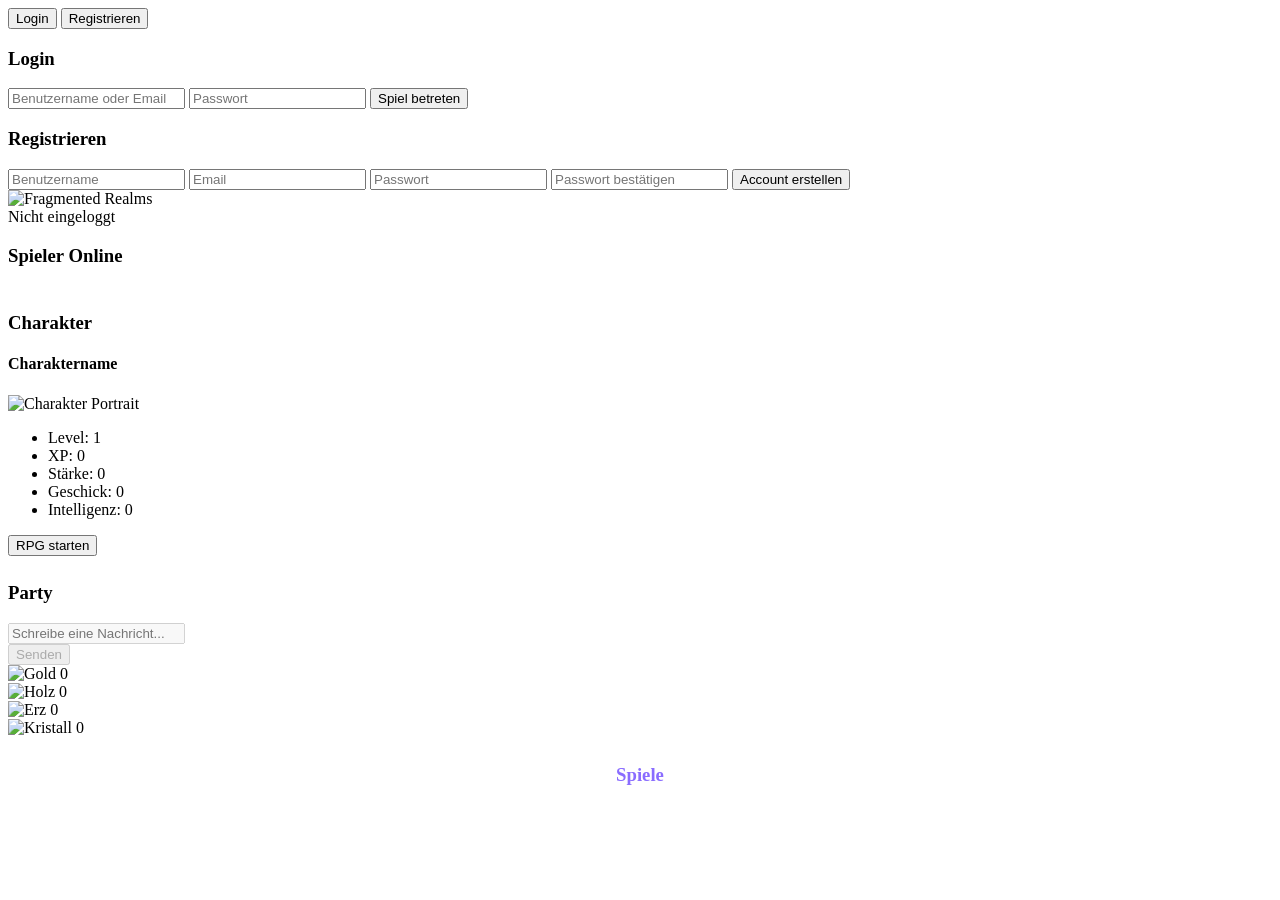
==== public/index.html @ fdd6cc30 "feat: Implement multiplayer party system and other RPG updates This commit includes a major new feat" ====
<!DOCTYPE html>
<html lang="de">
<head>
    <meta charset="UTF-8">
    <meta name="viewport" content="width=device-width, initial-scale=1.0">
    <title>Fragmented Realms</title>
    <link rel="stylesheet" href="/css/style.css">
</head>
<body>
    <div class="login-overlay" id="loginOverlay">
        <div class="login-box">
            <div class="tabs">
                <button class="tab-link active" data-tab="login">Login</button>
                <button class="tab-link" data-tab="register">Registrieren</button>
            </div>

            <div id="login" class="tab-content" style="display: block;">
                <h3>Login</h3>
                <input type="text" id="loginIdentifier" placeholder="Benutzername oder Email" required>
                <input type="password" id="loginPassword" placeholder="Passwort" required>
                <button id="loginButton">Spiel betreten</button>
            </div>

            <div id="register" class="tab-content">
                <h3>Registrieren</h3>
                <input type="text" id="registerUsername" placeholder="Benutzername" required maxlength="20">
                <input type="email" id="registerEmail" placeholder="Email" required>
                <input type="password" id="registerPassword" placeholder="Passwort" required>
                <input type="password" id="registerConfirmPassword" placeholder="Passwort bestätigen" required>
                <button id="registerButton">Account erstellen</button>
            </div>
        </div>
    </div>

    <div class="game-container">
        <header class="main-header">
            <div class="logo-container">
                <img src="/images/Chat/Logo.png" alt="Fragmented Realms" class="main-logo">
            </div>
            <div class="user-info-container">
                <div class="user-info" id="userInfo">Nicht eingeloggt</div>
                <button id="logoutButton" class="logout-button" style="display: none;">Beenden</button>
                <button id="adminPanelBtn" class="admin-button" style="display: none;">Admin Panel</button>
            </div>
        </header>

        <div class="main-content">
            <div class="left-panels-wrapper" style="display: flex; flex-direction: column; gap: 0.5rem; width: 160px; flex-shrink: 0; overflow-y: auto;">
                <div class="users-panel">
                    <h3>Spieler Online</h3>
                    <ul id="userList"></ul>
                </div>
                <div id="character-sheet" class="character-sheet-container">
                    <h3>Charakter</h3>
                    <h4 id="char-name">Charaktername</h4>
                    <img id="char-portrait" src="/images/Chat/placeholder.svg" alt="Charakter Portrait" class="char-portrait">
                    <ul id="charStats">
                        <li class="char-stat"><span>Level:</span> <span id="charLevel">1</span></li>
                        <li class="char-stat"><span>XP:</span> <span id="charXP">0</span></li>
                        <li class="char-stat"><span>Stärke:</span> <span id="charStrength">0</span></li>
                        <li class="char-stat"><span>Geschick:</span> <span id="charDexterity">0</span></li>
                        <li class="char-stat"><span>Intelligenz:</span> <span id="charIntelligence">0</span></li>
                    </ul>
                    <button id="startRpgBtn" class="char-button">RPG starten</button>
                </div>
                <div id="party-container" class="party-container">
                    <h3>Party</h3>
                    <ul id="partyList"></ul>
                    <button id="startPartyRpgBtn" style="display: none;">Start RPG for Party</button>
                </div>
            </div>

            <div class="chat-container">
                <div class="chat-messages" id="chatMessages"></div>
                <div class="chat-footer">
                    <div class="chat-input">
                        <input type="text" id="messageInput" placeholder="Schreibe eine Nachricht..." disabled>
                    </div>
                    <button id="sendButton" class="send-button" disabled>Senden</button>
                </div>
            </div>

            <div class="right-panels-wrapper" style="display: flex; flex-direction: column; gap: 0.5rem;">
                <div class="resources-container">
                    <div class="resource">
                        <img src="/images/Chat/gold.png" alt="Gold" class="resource-icon">
                        <span id="goldCount">0</span>
                    </div>
                    <div class="resource">
                        <img src="/images/Chat/holz.png" alt="Holz" class="resource-icon">
                        <span id="holzCount">0</span>
                    </div>
                    <div class="resource">
                        <img src="/images/Chat/erz.png" alt="Erz" class="resource-icon">
                        <span id="erzCount">0</span>
                    </div>
                    <div class="resource">
                        <img src="/images/Chat/kristall.png" alt="Kristall" class="resource-icon">
                        <span id="kristallCount">0</span>
                    </div>
                </div>
                <div class="game-buttons-container">
                    <h3 style="color: #8a6dff; margin-bottom: 1rem; text-align: center;">Spiele</h3>
                    <div id="gameList" style="display: flex; flex-direction: column; gap: 0.5rem;"></div>
                </div>
            </div>
        </div>
    </div>

    <div id="adminPanelModal" class="modal" style="display: none;">
        <div class="modal-content">
            <span class="close-button" id="closeAdminPanel">&times;</span>
            <h2>Admin Panel</h2>
            <div>
                <label for="userSelect">Select User:</label>
                <select id="userSelect"></select>
            </div>
            <fieldset>
                <legend>Resources</legend>
                <label>Gold: <input type="number" id="adminGold" min="0"></label>
                <label>Holz: <input type="number" id="adminHolz" min="0"></label>
                <label>Erz: <input type="number" id="adminErz" min="0"></label>
                <label>Kristall: <input type="number" id="adminKristall" min="0"></label>
            </fieldset>
            <fieldset>
                <legend>Games</legend>
                <div id="adminGames"></div>
            </fieldset>
            <button id="saveAdminChanges">Save Changes</button>
            <fieldset>
                <legend>Password Reset</legend>
                <input type="password" id="adminNewPassword" placeholder="New Password">
                <button id="resetPasswordBtn">Reset Password</button>
            </fieldset>
            <button id="deleteUserBtn" class="danger-btn">Delete User</button>
        </div>
    </div>

    <div id="sendResourcesModal" class="modal" style="display: none;">
        <div class="modal-content">
            <span class="close-button" id="closeSendResourcesModal">&times;</span>
            <h2>Ressourcen an <span id="sendToUser"></span> senden</h2>
            <div class="send-resource-input">
                <label>Gold:</label>
                <input type="number" id="sendGold" min="0" placeholder="0">
            </div>
            <div class="send-resource-input">
                <label>Holz:</label>
                <input type="number" id="sendHolz" min="0" placeholder="0">
            </div>
            <div class="send-resource-input">
                <label>Erz:</label>
                <input type="number" id="sendErz" min="0" placeholder="0">
            </div>
            <div class="send-resource-input">
                <label>Kristall:</label>
                <input type="number" id="sendKristall" min="0" placeholder="0">
            </div>
            <button id="confirmSendResourcesBtn">Senden</button>
        </div>
    </div>

    <script src="https://cdn.socket.io/4.5.4/socket.io.min.js"></script>
    <script src="/js/chat.js"></script>

    <!-- Invitation Modal -->
    <div id="invitation-modal" class="modal" style="display: none;">
        <div class="modal-content">
            <h2 id="invitation-title">Einladung</h2>
            <p id="invitation-text"></p>
            <div class="modal-buttons">
                <button id="invitation-accept-btn">Annehmen</button>
                <button id="invitation-decline-btn">Ablehnen</button>
            </div>
        </div>
    </div>
</body>
</html>
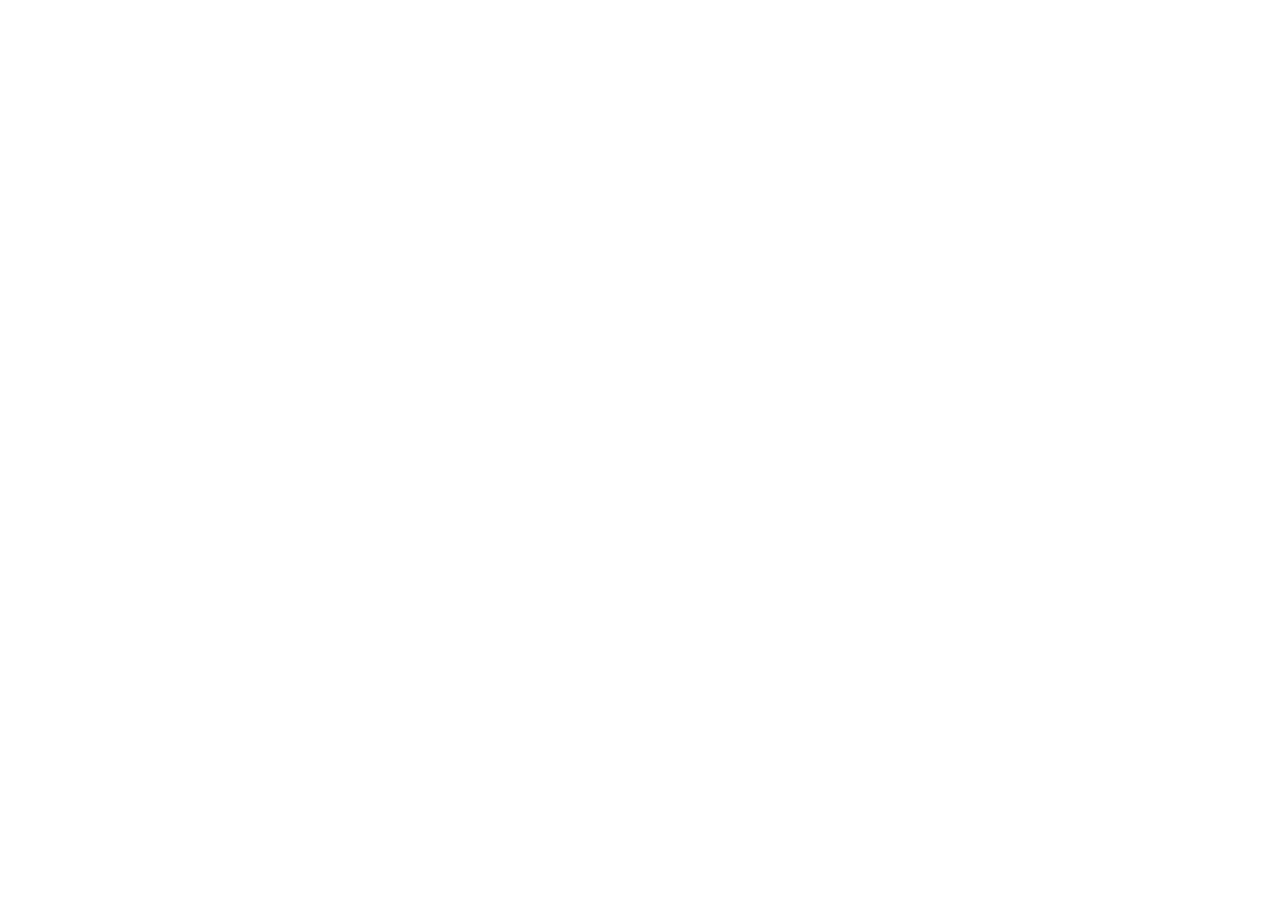
==== commit 2ff45dd5: "feat: Re-implement lobby UI and features in React This commit completes the second phase of the Reac" ====
--- a/public/index.html
+++ b/public/index.html
@@ -7,172 +7,31 @@
     <link rel="stylesheet" href="/css/style.css">
 </head>
 <body>
-    <div class="login-overlay" id="loginOverlay">
-        <div class="login-box">
-            <div class="tabs">
-                <button class="tab-link active" data-tab="login">Login</button>
-                <button class="tab-link" data-tab="register">Registrieren</button>
-            </div>
+    <div id="root"></div>
 
-            <div id="login" class="tab-content" style="display: block;">
-                <h3>Login</h3>
-                <input type="text" id="loginIdentifier" placeholder="Benutzername oder Email" required>
-                <input type="password" id="loginPassword" placeholder="Passwort" required>
-                <button id="loginButton">Spiel betreten</button>
-            </div>
+    <!-- React via CDN -->
+    <script src="https://unpkg.com/react@18/umd/react.development.js"></script>
+    <script src="https://unpkg.com/react-dom@18/umd/react-dom.development.js"></script>
 
-            <div id="register" class="tab-content">
-                <h3>Registrieren</h3>
-                <input type="text" id="registerUsername" placeholder="Benutzername" required maxlength="20">
-                <input type="email" id="registerEmail" placeholder="Email" required>
-                <input type="password" id="registerPassword" placeholder="Passwort" required>
-                <input type="password" id="registerConfirmPassword" placeholder="Passwort bestätigen" required>
-                <button id="registerButton">Account erstellen</button>
-            </div>
-        </div>
-    </div>
+    <!-- Babel for JSX transpilation in the browser (for development simplicity) -->
+    <script src="https://unpkg.com/@babel/standalone/babel.min.js"></script>
 
-    <div class="game-container">
-        <header class="main-header">
-            <div class="logo-container">
-                <img src="/images/Chat/Logo.png" alt="Fragmented Realms" class="main-logo">
-            </div>
-            <div class="user-info-container">
-                <div class="user-info" id="userInfo">Nicht eingeloggt</div>
-                <button id="logoutButton" class="logout-button" style="display: none;">Beenden</button>
-                <button id="adminPanelBtn" class="admin-button" style="display: none;">Admin Panel</button>
-            </div>
-        </header>
+    <!-- Socket.IO client -->
+    <script src="/socket.io/socket.io.js"></script>
 
-        <div class="main-content">
-            <div class="left-panels-wrapper" style="display: flex; flex-direction: column; gap: 0.5rem; width: 160px; flex-shrink: 0; overflow-y: auto;">
-                <div class="users-panel">
-                    <h3>Spieler Online</h3>
-                    <ul id="userList"></ul>
-                </div>
-                <div id="character-sheet" class="character-sheet-container">
-                    <h3>Charakter</h3>
-                    <h4 id="char-name">Charaktername</h4>
-                    <img id="char-portrait" src="/images/Chat/placeholder.svg" alt="Charakter Portrait" class="char-portrait">
-                    <ul id="charStats">
-                        <li class="char-stat"><span>Level:</span> <span id="charLevel">1</span></li>
-                        <li class="char-stat"><span>XP:</span> <span id="charXP">0</span></li>
-                        <li class="char-stat"><span>Stärke:</span> <span id="charStrength">0</span></li>
-                        <li class="char-stat"><span>Geschick:</span> <span id="charDexterity">0</span></li>
-                        <li class="char-stat"><span>Intelligenz:</span> <span id="charIntelligence">0</span></li>
-                    </ul>
-                    <button id="startRpgBtn" class="char-button">RPG starten</button>
-                </div>
-                <div id="party-container" class="party-container">
-                    <h3>Party</h3>
-                    <ul id="partyList"></ul>
-                    <button id="startPartyRpgBtn" style="display: none;">Start RPG for Party</button>
-                </div>
-            </div>
-
-            <div class="chat-container">
-                <div class="chat-messages" id="chatMessages"></div>
-                <div class="chat-footer">
-                    <div class="chat-input">
-                        <input type="text" id="messageInput" placeholder="Schreibe eine Nachricht..." disabled>
-                    </div>
-                    <button id="sendButton" class="send-button" disabled>Senden</button>
-                </div>
-            </div>
-
-            <div class="right-panels-wrapper" style="display: flex; flex-direction: column; gap: 0.5rem;">
-                <div class="resources-container">
-                    <div class="resource">
-                        <img src="/images/Chat/gold.png" alt="Gold" class="resource-icon">
-                        <span id="goldCount">0</span>
-                    </div>
-                    <div class="resource">
-                        <img src="/images/Chat/holz.png" alt="Holz" class="resource-icon">
-                        <span id="holzCount">0</span>
-                    </div>
-                    <div class="resource">
-                        <img src="/images/Chat/erz.png" alt="Erz" class="resource-icon">
-                        <span id="erzCount">0</span>
-                    </div>
-                    <div class="resource">
-                        <img src="/images/Chat/kristall.png" alt="Kristall" class="resource-icon">
-                        <span id="kristallCount">0</span>
-                    </div>
-                </div>
-                <div class="game-buttons-container">
-                    <h3 style="color: #8a6dff; margin-bottom: 1rem; text-align: center;">Spiele</h3>
-                    <div id="gameList" style="display: flex; flex-direction: column; gap: 0.5rem;"></div>
-                </div>
-            </div>
-        </div>
-    </div>
-
-    <div id="adminPanelModal" class="modal" style="display: none;">
-        <div class="modal-content">
-            <span class="close-button" id="closeAdminPanel">&times;</span>
-            <h2>Admin Panel</h2>
-            <div>
-                <label for="userSelect">Select User:</label>
-                <select id="userSelect"></select>
-            </div>
-            <fieldset>
-                <legend>Resources</legend>
-                <label>Gold: <input type="number" id="adminGold" min="0"></label>
-                <label>Holz: <input type="number" id="adminHolz" min="0"></label>
-                <label>Erz: <input type="number" id="adminErz" min="0"></label>
-                <label>Kristall: <input type="number" id="adminKristall" min="0"></label>
-            </fieldset>
-            <fieldset>
-                <legend>Games</legend>
-                <div id="adminGames"></div>
-            </fieldset>
-            <button id="saveAdminChanges">Save Changes</button>
-            <fieldset>
-                <legend>Password Reset</legend>
-                <input type="password" id="adminNewPassword" placeholder="New Password">
-                <button id="resetPasswordBtn">Reset Password</button>
-            </fieldset>
-            <button id="deleteUserBtn" class="danger-btn">Delete User</button>
-        </div>
-    </div>
-
-    <div id="sendResourcesModal" class="modal" style="display: none;">
-        <div class="modal-content">
-            <span class="close-button" id="closeSendResourcesModal">&times;</span>
-            <h2>Ressourcen an <span id="sendToUser"></span> senden</h2>
-            <div class="send-resource-input">
-                <label>Gold:</label>
-                <input type="number" id="sendGold" min="0" placeholder="0">
-            </div>
-            <div class="send-resource-input">
-                <label>Holz:</label>
-                <input type="number" id="sendHolz" min="0" placeholder="0">
-            </div>
-            <div class="send-resource-input">
-                <label>Erz:</label>
-                <input type="number" id="sendErz" min="0" placeholder="0">
-            </div>
-            <div class="send-resource-input">
-                <label>Kristall:</label>
-                <input type="number" id="sendKristall" min="0" placeholder="0">
-            </div>
-            <button id="confirmSendResourcesBtn">Senden</button>
-        </div>
-    </div>
-
-    <script src="https://cdn.socket.io/4.5.4/socket.io.min.js"></script>
-    <script src="/js/chat.js"></script>
-
-    <!-- Invitation Modal -->
-    <div id="invitation-modal" class="modal" style="display: none;">
-        <div class="modal-content">
-            <h2 id="invitation-title">Einladung</h2>
-            <p id="invitation-text"></p>
-            <div class="modal-buttons">
-                <button id="invitation-accept-btn">Annehmen</button>
-                <button id="invitation-decline-btn">Ablehnen</button>
-            </div>
-        </div>
-    </div>
+    <!-- React Application -->
+    <!-- Load components first so they are defined for the entry point -->
+    <script type="text/babel" data-presets="react" src="/src/components/UserList.js"></script>
+    <script type="text/babel" data-presets="react" src="/src/components/Chat.js"></script>
+    <script type="text/babel" data-presets="react" src="/src/components/Party.js"></script>
+    <script type="text/babel" data-presets="react" src="/src/components/Resources.js"></script>
+    <script type="text/babel" data-presets="react" src="/src/components/CharacterSheet.js"></script>
+    <script type="text/babel" data-presets="react" src="/src/components/GameList.js"></script>
+    <script type="text/babel" data-presets="react" src="/src/components/Auth.js"></script>
+    <script type="text/babel" data-presets="react" src="/src/components/Lobby.js"></script>
+    <script type="text/babel" data-presets="react" src="/src/components/rpg/WorldMap.js"></script>
+    <script type="text/babel" data-presets="react" src="/src/components/RPG.js"></script>
+    <script type="text/babel" data-presets="react" src="/src/App.js"></script>
+    <script type="text/babel" data-presets="react" src="/src/index.js"></script>
 </body>
 </html>
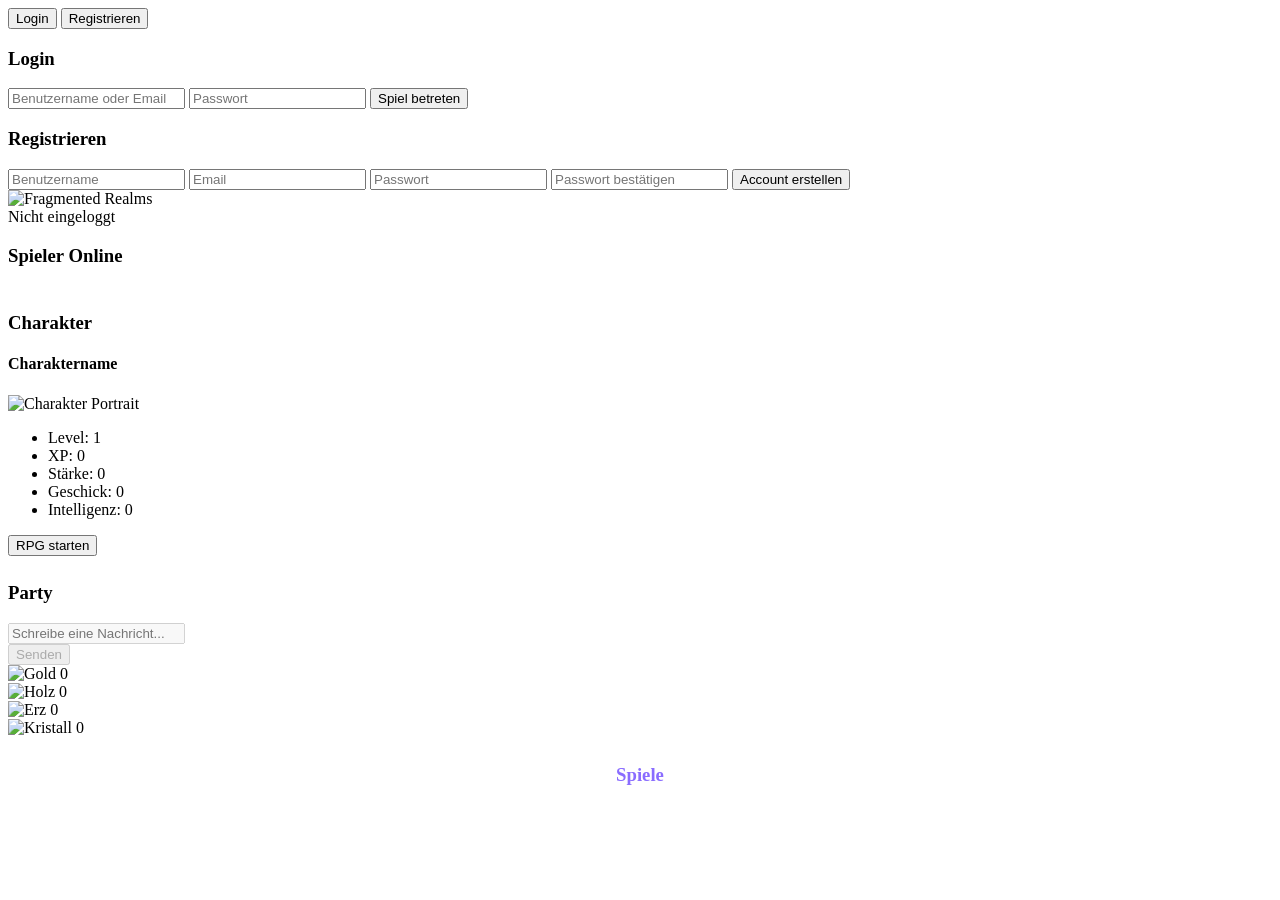
==== commit cbb87e9a: "Refactor: SPA Phase 1 - Consolidate UI This is the first phase of a larger refactor to a Single-Page" ====
--- a/public/index.html
+++ b/public/index.html
@@ -5,33 +5,442 @@
     <meta name="viewport" content="width=device-width, initial-scale=1.0">
     <title>Fragmented Realms</title>
     <link rel="stylesheet" href="/css/style.css">
+    <link rel="stylesheet" href="/games/rpg/rpg.css">
 </head>
 <body>
-    <div id="root"></div>
-
-    <!-- React via CDN -->
-    <script src="https://unpkg.com/react@18/umd/react.development.js"></script>
-    <script src="https://unpkg.com/react-dom@18/umd/react-dom.development.js"></script>
-
-    <!-- Babel for JSX transpilation in the browser (for development simplicity) -->
-    <script src="https://unpkg.com/@babel/standalone/babel.min.js"></script>
-
-    <!-- Socket.IO client -->
-    <script src="/socket.io/socket.io.js"></script>
-
-    <!-- React Application -->
-    <!-- Load components first so they are defined for the entry point -->
-    <script type="text/babel" data-presets="react" src="/src/components/UserList.js"></script>
-    <script type="text/babel" data-presets="react" src="/src/components/Chat.js"></script>
-    <script type="text/babel" data-presets="react" src="/src/components/Party.js"></script>
-    <script type="text/babel" data-presets="react" src="/src/components/Resources.js"></script>
-    <script type="text/babel" data-presets="react" src="/src/components/CharacterSheet.js"></script>
-    <script type="text/babel" data-presets="react" src="/src/components/GameList.js"></script>
-    <script type="text/babel" data-presets="react" src="/src/components/Auth.js"></script>
-    <script type="text/babel" data-presets="react" src="/src/components/Lobby.js"></script>
-    <script type="text/babel" data-presets="react" src="/src/components/rpg/WorldMap.js"></script>
-    <script type="text/babel" data-presets="react" src="/src/components/RPG.js"></script>
-    <script type="text/babel" data-presets="react" src="/src/App.js"></script>
-    <script type="text/babel" data-presets="react" src="/src/index.js"></script>
+    <div class="login-overlay" id="loginOverlay">
+        <div class="login-box">
+            <div class="tabs">
+                <button class="tab-link active" data-tab="login">Login</button>
+                <button class="tab-link" data-tab="register">Registrieren</button>
+            </div>
+
+            <div id="login" class="tab-content" style="display: block;">
+                <h3>Login</h3>
+                <input type="text" id="loginIdentifier" placeholder="Benutzername oder Email" required>
+                <input type="password" id="loginPassword" placeholder="Passwort" required>
+                <button id="loginButton">Spiel betreten</button>
+            </div>
+
+            <div id="register" class="tab-content">
+                <h3>Registrieren</h3>
+                <input type="text" id="registerUsername" placeholder="Benutzername" required maxlength="20">
+                <input type="email" id="registerEmail" placeholder="Email" required>
+                <input type="password" id="registerPassword" placeholder="Passwort" required>
+                <input type="password" id="registerConfirmPassword" placeholder="Passwort bestätigen" required>
+                <button id="registerButton">Account erstellen</button>
+            </div>
+        </div>
+    </div>
+
+    <div class="game-container">
+        <header class="main-header">
+            <div class="logo-container">
+                <img src="/images/Chat/Logo.png" alt="Fragmented Realms" class="main-logo">
+            </div>
+            <div class="user-info-container">
+                <div class="user-info" id="userInfo">Nicht eingeloggt</div>
+                <button id="logoutButton" class="logout-button" style="display: none;">Beenden</button>
+                <button id="adminPanelBtn" class="admin-button" style="display: none;">Admin Panel</button>
+            </div>
+        </header>
+
+        <div class="main-content">
+            <div class="left-panels-wrapper" style="display: flex; flex-direction: column; gap: 0.5rem; width: 160px; flex-shrink: 0; overflow-y: auto;">
+                <div class="users-panel">
+                    <h3>Spieler Online</h3>
+                    <ul id="userList"></ul>
+                </div>
+                <div id="character-sheet" class="character-sheet-container">
+                    <h3>Charakter</h3>
+                    <h4 id="char-name">Charaktername</h4>
+                    <img id="char-portrait" src="/images/Chat/placeholder.svg" alt="Charakter Portrait" class="char-portrait">
+                    <ul id="charStats">
+                        <li class="char-stat"><span>Level:</span> <span id="charLevel">1</span></li>
+                        <li class="char-stat"><span>XP:</span> <span id="charXP">0</span></li>
+                        <li class="char-stat"><span>Stärke:</span> <span id="charStrength">0</span></li>
+                        <li class="char-stat"><span>Geschick:</span> <span id="charDexterity">0</span></li>
+                        <li class="char-stat"><span>Intelligenz:</span> <span id="charIntelligence">0</span></li>
+                    </ul>
+                    <button id="startRpgBtn" class="char-button">RPG starten</button>
+                </div>
+                <div id="party-container" class="party-container">
+                    <h3>Party</h3>
+                    <ul id="partyList"></ul>
+                    <button id="startPartyRpgBtn" style="display: none;">Start RPG for Party</button>
+                </div>
+            </div>
+
+            <div class="chat-container">
+                <div class="chat-messages" id="chatMessages"></div>
+                <div class="chat-footer">
+                    <div class="chat-input">
+                        <input type="text" id="messageInput" placeholder="Schreibe eine Nachricht..." disabled>
+                    </div>
+                    <button id="sendButton" class="send-button" disabled>Senden</button>
+                </div>
+            </div>
+
+            <div class="right-panels-wrapper" style="display: flex; flex-direction: column; gap: 0.5rem;">
+                <div class="resources-container">
+                    <div class="resource">
+                        <img src="/images/Chat/gold.png" alt="Gold" class="resource-icon">
+                        <span id="goldCount">0</span>
+                    </div>
+                    <div class="resource">
+                        <img src="/images/Chat/holz.png" alt="Holz" class="resource-icon">
+                        <span id="holzCount">0</span>
+                    </div>
+                    <div class="resource">
+                        <img src="/images/Chat/erz.png" alt="Erz" class="resource-icon">
+                        <span id="erzCount">0</span>
+                    </div>
+                    <div class="resource">
+                        <img src="/images/Chat/kristall.png" alt="Kristall" class="resource-icon">
+                        <span id="kristallCount">0</span>
+                    </div>
+                </div>
+                <div class="game-buttons-container">
+                    <h3 style="color: #8a6dff; margin-bottom: 1rem; text-align: center;">Spiele</h3>
+                    <div id="gameList" style="display: flex; flex-direction: column; gap: 0.5rem;"></div>
+                </div>
+            </div>
+        </div>
+    </div>
+
+    <div id="adminPanelModal" class="modal" style="display: none;">
+        <div class="modal-content">
+            <span class="close-button" id="closeAdminPanel">&times;</span>
+            <h2>Admin Panel</h2>
+            <div>
+                <label for="userSelect">Select User:</label>
+                <select id="userSelect"></select>
+            </div>
+            <fieldset>
+                <legend>Resources</legend>
+                <label>Gold: <input type="number" id="adminGold" min="0"></label>
+                <label>Holz: <input type="number" id="adminHolz" min="0"></label>
+                <label>Erz: <input type="number" id="adminErz" min="0"></label>
+                <label>Kristall: <input type="number" id="adminKristall" min="0"></label>
+            </fieldset>
+            <fieldset>
+                <legend>Games</legend>
+                <div id="adminGames"></div>
+            </fieldset>
+            <button id="saveAdminChanges">Save Changes</button>
+            <fieldset>
+                <legend>Password Reset</legend>
+                <input type="password" id="adminNewPassword" placeholder="New Password">
+                <button id="resetPasswordBtn">Reset Password</button>
+            </fieldset>
+            <fieldset>
+                <legend>Permissions</legend>
+                <label>
+                    <input type="checkbox" id="adminIsAdminCheckbox">
+                    Is Administrator
+                </label>
+            </fieldset>
+            <button id="deleteUserBtn" class="danger-btn">Delete User</button>
+        </div>
+    </div>
+
+    <div id="sendResourcesModal" class="modal" style="display: none;">
+        <div class="modal-content">
+            <span class="close-button" id="closeSendResourcesModal">&times;</span>
+            <h2>Ressourcen an <span id="sendToUser"></span> senden</h2>
+            <div class="send-resource-input">
+                <label>Gold:</label>
+                <input type="number" id="sendGold" min="0" placeholder="0">
+            </div>
+            <div class="send-resource-input">
+                <label>Holz:</label>
+                <input type="number" id="sendHolz" min="0" placeholder="0">
+            </div>
+            <div class="send-resource-input">
+                <label>Erz:</label>
+                <input type="number" id="sendErz" min="0" placeholder="0">
+            </div>
+            <div class="send-resource-input">
+                <label>Kristall:</label>
+                <input type="number" id="sendKristall" min="0" placeholder="0">
+            </div>
+            <button id="confirmSendResourcesBtn">Senden</button>
+        </div>
+    </div>
+
+    <script src="https://cdn.socket.io/4.5.4/socket.io.min.js"></script>
+    <script src="/js/chat.js"></script>
+
+    <!-- RPG Scripts -->
+    <script src="/games/rpg/class_data.js"></script>
+    <script src="/games/rpg/game.js"></script>
+
+    <!-- Invitation Modal -->
+    <div id="invitation-modal" class="modal" style="display: none;">
+        <div class="modal-content">
+            <h2 id="invitation-title">Einladung</h2>
+            <p id="invitation-text"></p>
+            <div class="modal-buttons">
+                <button id="invitation-accept-btn">Annehmen</button>
+                <button id="invitation-decline-btn">Ablehnen</button>
+            </div>
+        </div>
+    </div>
+
+    <div id="rpg-container" style="display: none;">
+        <div id="game-container">
+            <!-- Title Screen -->
+            <div id="title-screen">
+                <img src="/images/RPG/Logo.png" alt="Game Logo" id="game-logo">
+                <div class="menu-buttons">
+                    <button id="new-game-btn">Charakter erstellen</button>
+                    <button id="start-game-direkt-btn">Spiel starten</button>
+                    <button id="load-game-btn">Spiel fortsetzen</button>
+                    <button id="options-btn">Optionen</button>
+                    <button id="back-to-lobby-btn">Zurück zur Lobby</button>
+                </div>
+            </div>
+
+            <!-- Options Screen (initially hidden) -->
+            <div id="options-screen" style="display: none;">
+                <h2>Optionen</h2>
+                <div class="option-item">
+                    <label for="music-volume">Musik</label>
+                    <input type="range" id="music-volume" min="0" max="100" value="80">
+                </div>
+                <div class="option-item">
+                    <label for="sfx-volume">Soundeffekte</label>
+                    <input type="range" id="sfx-volume" min="0" max="100" value="100">
+                </div>
+                <div class="option-item">
+                    <label>Auflösung</label>
+                    <span>Demnächst</span>
+                </div>
+                <div class="option-item">
+                    <label>Sprache</label>
+                    <span>Deutsch</span>
+                </div>
+                <div class="menu-buttons">
+                    <button id="options-back-btn">Zurück</button>
+                </div>
+            </div>
+
+            <!-- Character Creation Screen (initially hidden) -->
+            <div id="character-creation-screen" style="display: none;">
+                <h2>Charaktererstellung</h2>
+                <div id="creation-main-container">
+                    <div id="creation-character-display">
+                        <img id="creation-portrait-display" src="/images/RPG/Charakter/male_silhouette.svg" alt="Selected Portrait">
+                        <div id="creation-class-display" class="creation-text-display">Klasse</div>
+                        <p id="creation-class-description" class="creation-text-display">Wähle eine Klasse, um eine Beschreibung und die Basiswerte zu sehen.</p>
+                        <div id="creation-stats-display" class="creation-text-display"></div>
+                        <div id="creation-char-name-wrapper">
+                            <label for="creation-char-name">Charaktername:</label>
+                            <input type="text" id="creation-char-name" placeholder="Name eingeben...">
+                        </div>
+                        <div id="creation-class-wrapper">
+                            <label for="creation-class-select">Klasse:</label>
+                            <select id="creation-class-select"></select>
+                        </div>
+                        <div id="creation-gender-wrapper">
+                            <label>Geschlecht:</label>
+                            <div class="gender-selector" id="creation-gender-selector">
+                                 <button class="gender-btn active" data-gender="male"><img src="/images/RPG/Charakter/M.png" alt="Männlich"></button>
+                                 <button class="gender-btn" data-gender="female"><img src="/images/RPG/Charakter/F.png" alt="Weiblich"></button>
+                            </div>
+                        </div>
+                    </div>
+                </div>
+                <div class="menu-buttons">
+                    <button id="confirm-creation-btn" disabled>Charakter bestätigen</button>
+                    <button id="creation-back-btn">Zurück</button>
+                </div>
+            </div>
+
+            <!-- Game Screen (initially hidden) -->
+            <div id="game-screen" style="display: none;">
+                <div id="location-title-display"></div>
+                <div id="rpg-menu-container">
+                    <button id="rpg-menu-toggle-btn">
+                        <img src="/images/RPG/Menu.png" alt="Menu">
+                    </button>
+                    <div id="rpg-menu-popup" class="hidden">
+                        <button id="save-party-btn">Spiel speichern</button>
+                        <button id="load-party-btn">Spiel laden</button>
+                    </div>
+                </div>
+                <div class="game-ui-left">
+                    <div id="game-character-card-container">
+                        <!-- Character card will be injected here -->
+                    </div>
+                    <div id="npc-selection-container">
+                        <!-- NPC cards will be injected here -->
+                    </div>
+                    <div id="invitable-players-container">
+                        <h4>Invitable Players</h4>
+                        <div id="invitable-players-list"></div>
+                    </div>
+                </div>
+                <div id="world-map-container">
+                    <div id="world-map-wrapper">
+                        <div id="world-map-left" class="world-map-half"></div>
+                        <div id="world-map-right" class="world-map-half"></div>
+                        <div id="location-overlay-container"></div>
+                    </div>
+                     <!-- Location Detail Screen is now INSIDE the game screen for positioning context -->
+                    <div id="location-detail-screen" style="display: none;">
+                        <h2 id="location-name"></h2>
+                        <img id="location-detail-map" src="" alt="Location Map">
+                        <div id="location-actions"></div>
+                        <button id="back-to-world-map-btn">Zurück zur Weltkarte</button>
+                    </div>
+                </div>
+            </div>
+        </div>
+
+        <!-- Predefined Character Naming Modal -->
+        <div id="name-char-modal" class="modal-overlay" style="display: none;">
+            <div class="modal-content">
+                <h2>Charakter benennen</h2>
+                <div class="modal-section">
+                    <label for="predef-char-name-input">Charaktername:</label>
+                    <input type="text" id="predef-char-name-input" maxlength="20" placeholder="Name eingeben">
+                </div>
+                <div class="modal-buttons">
+                    <button id="confirm-predef-name-btn">Bestätigen</button>
+                    <button id="cancel-predef-name-btn">Abbrechen</button>
+                </div>
+            </div>
+        </div>
+
+        <!-- Audio Elements -->
+        <audio id="bg-music" loop>
+            <source src="/games/rpg/Titel.ogg" type="audio/ogg">
+        </audio>
+        <audio id="sfx-click">
+            <source src="/games/rpg/Buttonklick.mp3" type="audio/mpeg">
+        </audio>
+        <audio id="sfx-slide-open">
+            <source src="/Sounds/RPG/Slide_open.mp3" type="audio/mpeg">
+        </audio>
+        <audio id="sfx-slide-close">
+            <source src="/Sounds/RPG/Slide_close.mp3" type="audio/mpeg">
+        </audio>
+        <audio id="sfx-parchment">
+            <source src="/Sounds/RPG/rustling_parchment.mp3" type="audio/mpeg">
+        </audio>
+        <audio id="sfx-quest-accept">
+            <source src="/Sounds/RPG/relieved_choir.mp3" type="audio/mpeg">
+        </audio>
+        <audio id="sfx-quest-decline">
+            <source src="/Sounds/RPG/Declined_choir.mp3" type="audio/mpeg">
+        </audio>
+
+        <!-- Custom Character Creation Modal -->
+        <div id="custom-char-modal" class="modal-overlay" style="display: none;">
+            <div class="modal-content">
+                <h2>Charakter erstellen</h2>
+
+                <div class="modal-section">
+                    <label for="char-name-input">Charaktername:</label>
+                    <input type="text" id="char-name-input" maxlength="20" placeholder="Name eingeben">
+                </div>
+
+                <div class="modal-section">
+                    <h3>Attribute</h3>
+                    <p>Punkte zu verteilen: <span id="points-remaining">15</span></p>
+                    <div class="attribute-row">
+                        <label>Stärke</label>
+                        <div class="attribute-control">
+                            <button class="btn-attribute" data-stat="strength" data-action="minus">-</button>
+                            <input type="number" id="strength-input" value="5" readonly>
+                            <button class="btn-attribute" data-stat="strength" data-action="plus">+</button>
+                        </div>
+                    </div>
+                    <div class="attribute-row">
+                        <label>Geschick</label>
+                        <div class="attribute-control">
+                            <button class="btn-attribute" data-stat="dexterity" data-action="minus">-</button>
+                            <input type="number" id="dexterity-input" value="5" readonly>
+                            <button class="btn-attribute" data-stat="dexterity" data-action="plus">+</button>
+                        </div>
+                    </div>
+                    <div class="attribute-row">
+                        <label>Intelligenz</label>
+                        <div class="attribute-control">
+                            <button class="btn-attribute" data-stat="intelligence" data-action="minus">-</button>
+                            <input type="number" id="intelligence-input" value="5" readonly>
+                            <button class="btn-attribute" data-stat="intelligence" data-action="plus">+</button>
+                        </div>
+                    </div>
+                </div>
+
+                <div class="modal-buttons">
+                    <button id="confirm-char-btn">Bestätigen</button>
+                    <button id="cancel-char-btn">Abbrechen</button>
+                </div>
+            </div>
+        </div>
+
+        <!-- Save Game Modal -->
+        <div id="save-game-modal" class="modal-overlay" style="display: none;">
+            <div class="modal-content">
+                <h2>Spiel speichern</h2>
+                <div class="modal-section">
+                    <label for="save-name-input">Name des Spielstands:</label>
+                    <input type="text" id="save-name-input" maxlength="30" placeholder="Mein Abenteuer">
+                </div>
+                <div class="modal-section">
+                    <h3>Vorhandene Spielstände:</h3>
+                    <div id="existing-saves-container">
+                        <!-- Existing saves will be listed here -->
+                    </div>
+                </div>
+                <div class="modal-buttons">
+                    <button id="confirm-save-btn">Speichern</button>
+                    <button id="cancel-save-btn">Abbrechen</button>
+                </div>
+            </div>
+        </div>
+
+        <!-- Load Game Modal -->
+        <div id="load-game-modal" class="modal-overlay" style="display: none;">
+            <div class="modal-content">
+                <h2>Spiel laden</h2>
+                <div id="save-slots-container">
+                    <!-- Save slots will be injected here -->
+                </div>
+                <div class="modal-buttons">
+                    <button id="cancel-load-btn">Abbrechen</button>
+                </div>
+            </div>
+        </div>
+
+        <!-- Quest Scroll Modal -->
+        <div id="quest-scroll-modal" class="modal-overlay" style="display: none;">
+            <div class="quest-scroll-content">
+                <img src="/images/RPG/Charakter/Schriftrolle.png" alt="Quest Scroll">
+                <div class="quest-text-area">
+
+                </div>
+                <div class="quest-buttons">
+                    <button id="quest-accept-btn">Akzeptieren</button>
+                    <button id="quest-decline-btn">Ablehnen</button>
+                </div>
+            </div>
+        </div>
+
+        <!-- Invitation Modal -->
+        <div id="invitation-modal" class="modal-overlay" style="display: none;">
+            <div class="modal-content">
+                <h2 id="invitation-title">Einladung</h2>
+                <p id="invitation-text"></p>
+                <div class="modal-buttons">
+                    <button id="invitation-accept-btn">Annehmen</button>
+                    <button id="invitation-decline-btn">Ablehnen</button>
+                </div>
+            </div>
+        </div>
+    </div>
 </body>
 </html>
